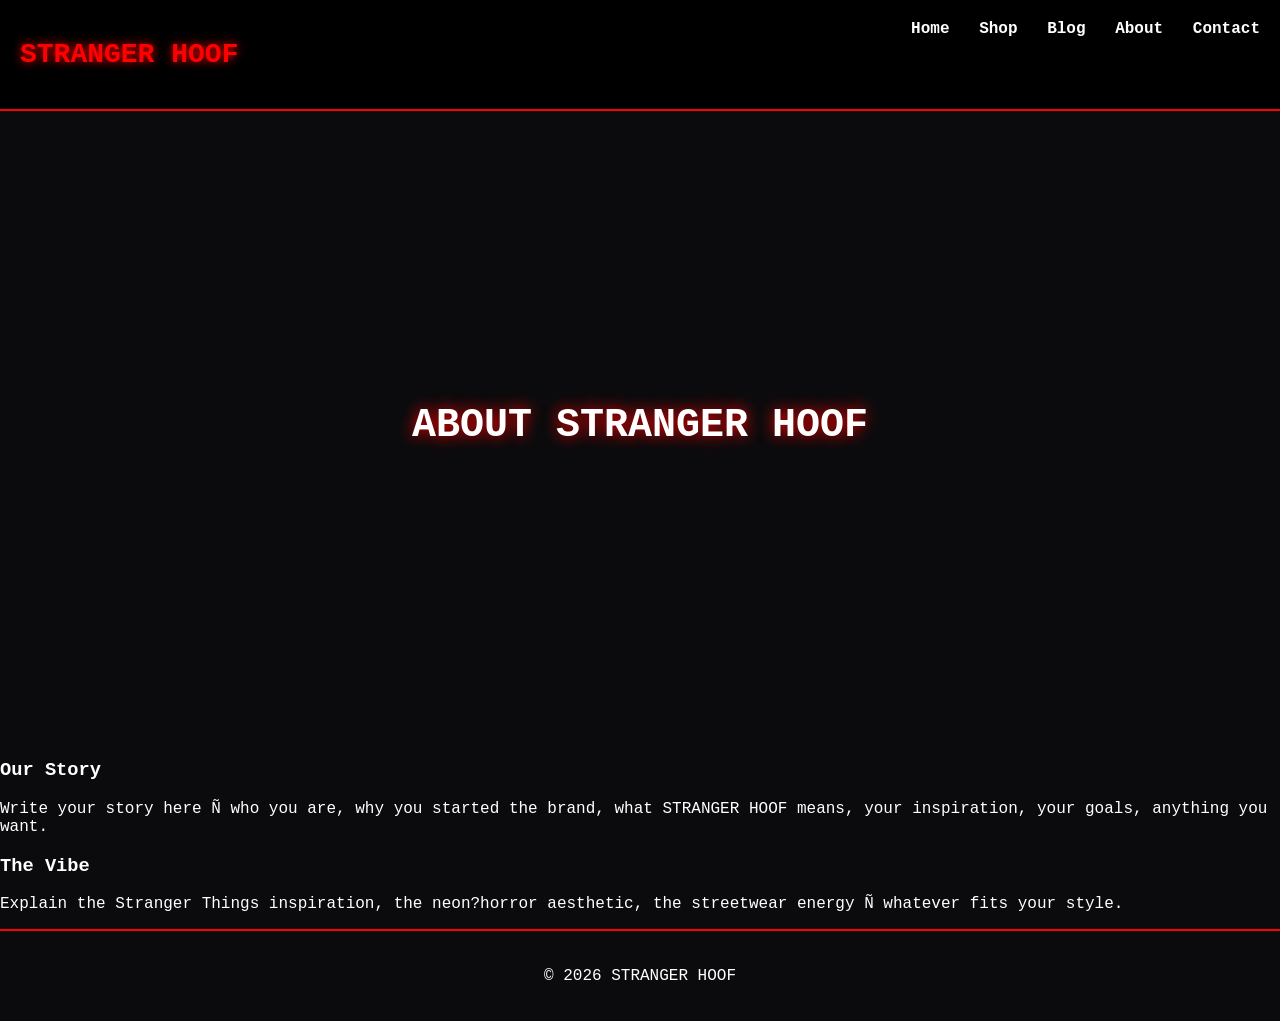
==== about.html @ e8d083ff "Rename about.html.txt to about.html" ====
<!DOCTYPE html>
<html lang="en">
<head>
    <meta charset="UTF-8">
    <meta name="viewport" content="width=device-width, initial-scale=1.0">
    <title>About Ð STRANGER HOOF</title>
    <link rel="stylesheet" href="styles.css">
</head>

<body>

<header>
    <h1 class="logo">STRANGER HOOF</h1>
    <nav>
        <a href="index.html">Home</a>
        <a href="shop.html">Shop</a>
        <a href="blog.html">Blog</a>
        <a href="about.html" class="active">About</a>
        <a href="contact.html">Contact</a>
    </nav>
</header>

<section class="hero small-hero">
    <h2>ABOUT STRANGER HOOF</h2>
</section>

<section class="about-section">
    <h3>Our Story</h3>
    <p>Write your story here Ñ who you are, why you started the brand, what STRANGER HOOF means, your inspiration, your goals, anything you want.</p>

    <h3>The Vibe</h3>
    <p>Explain the Stranger Things inspiration, the neon?horror aesthetic, the streetwear energy Ñ whatever fits your style.</p>
</section>

<footer>
    <p>© 2026 STRANGER HOOF</p>
</footer>

</body>
</html>
---- styles.css ----
body {
    margin: 0;
    font-family: 'Courier New', monospace;
    background: #0b0b0d;
    color: white;
}

header {
    display: flex;
    justify-content: space-between;
    padding: 20px;
    background: black;
    border-bottom: 2px solid red;
}

.logo {
    font-size: 28px;
    color: red;
    text-shadow: 0 0 10px red;
}

nav a {
    margin-left: 20px;
    color: white;
    text-decoration: none;
    font-weight: bold;
}

.hero {
    height: 70vh;
    background: url('hero.jpg') center/cover no-repeat;
    display: flex;
    flex-direction: column;
    justify-content: center;
    align-items: center;
    text-align: center;
}

.hero h2 {
    font-size: 40px;
    text-shadow: 0 0 15px red;
}

.hero button {
    margin-top: 20px;
    padding: 12px 30px;
    background: red;
    border: none;
    color: white;
    font-size: 18px;
    cursor: pointer;
    box-shadow: 0 0 10px red;
}

.products {
    padding: 40px;
}

.grid {
    display: grid;
    grid-template-columns: repeat(3, 1fr);
    gap: 30px;
}

.item img {
    width: 100%;
    border: 2px solid red;
    box-shadow: 0 0 10px red;
}

footer {
    text-align: center;
    padding: 20px;
    border-top: 2px solid red;
}
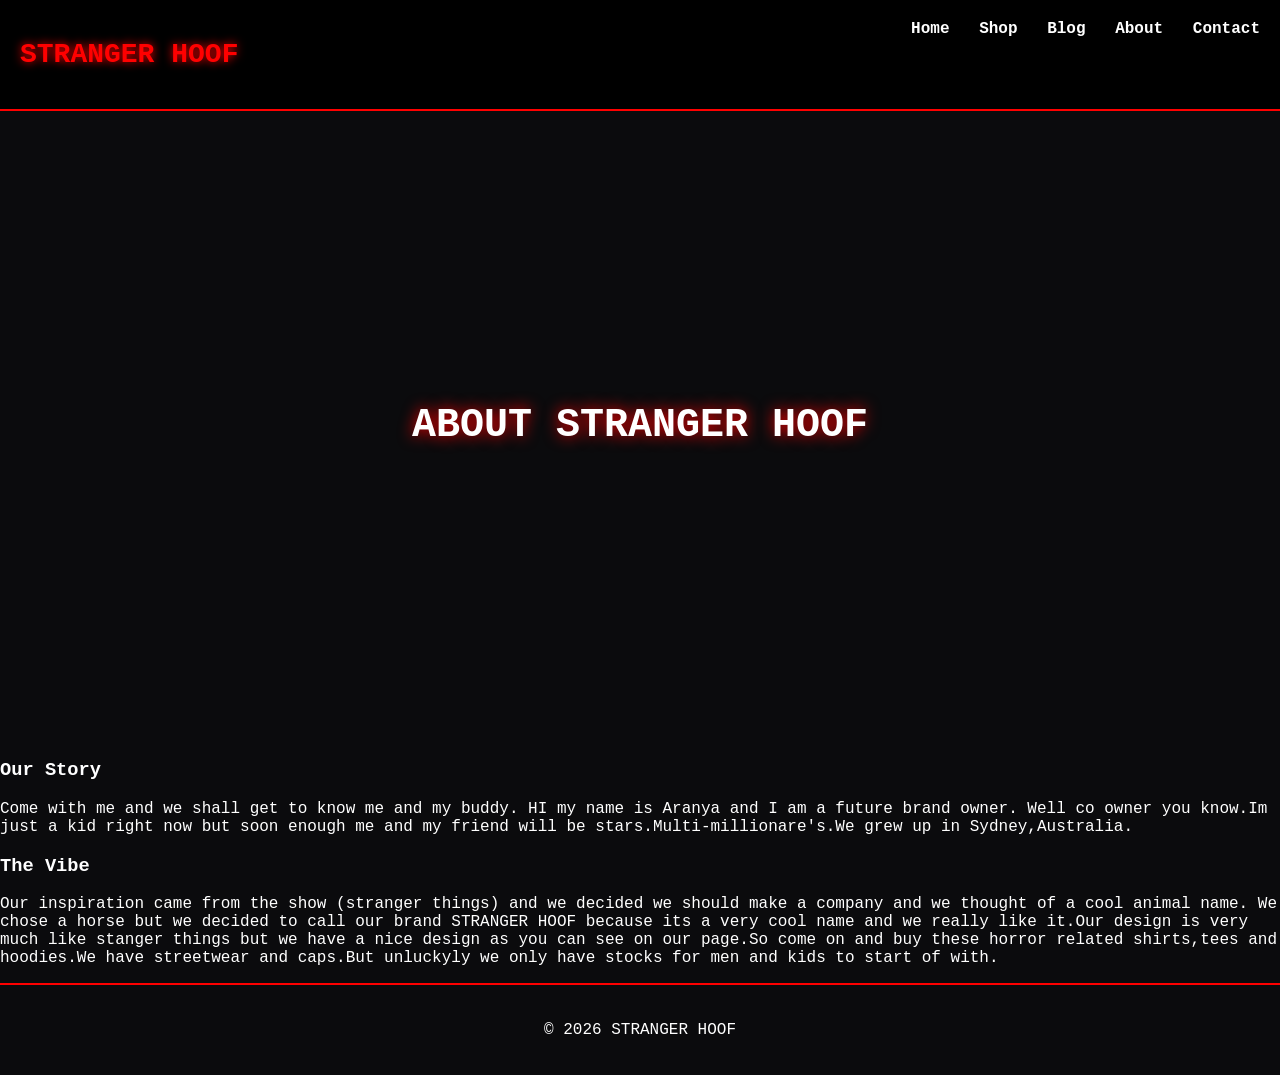
==== commit 648e8df6: "Update about.html" ====
--- a/about.html
+++ b/about.html
@@ -26,10 +26,9 @@
 
 <section class="about-section">
     <h3>Our Story</h3>
-    <p>Write your story here Ñ who you are, why you started the brand, what STRANGER HOOF means, your inspiration, your goals, anything you want.</p>
-
+    <p>Come with me and we shall get to know me and my buddy. HI my name is Aranya and I am a future brand owner. Well co owner you know.Im just a kid right now but soon enough me and my friend will be stars.Multi-millionare's.We grew up in Sydney,Australia.
     <h3>The Vibe</h3>
-    <p>Explain the Stranger Things inspiration, the neon?horror aesthetic, the streetwear energy Ñ whatever fits your style.</p>
+    <p>Our inspiration came from the show (stranger things) and we decided we should make a company and we thought of a cool animal name. We chose a horse but we decided to call our brand STRANGER HOOF because its a very cool name and we really like it.Our design is very much like stanger things but we have a nice design as you can see on our page.So come on and buy these horror related shirts,tees and hoodies.We have streetwear and caps.But unluckyly we only have stocks for men and kids to start of with.</p>
 </section>
 
 <footer>
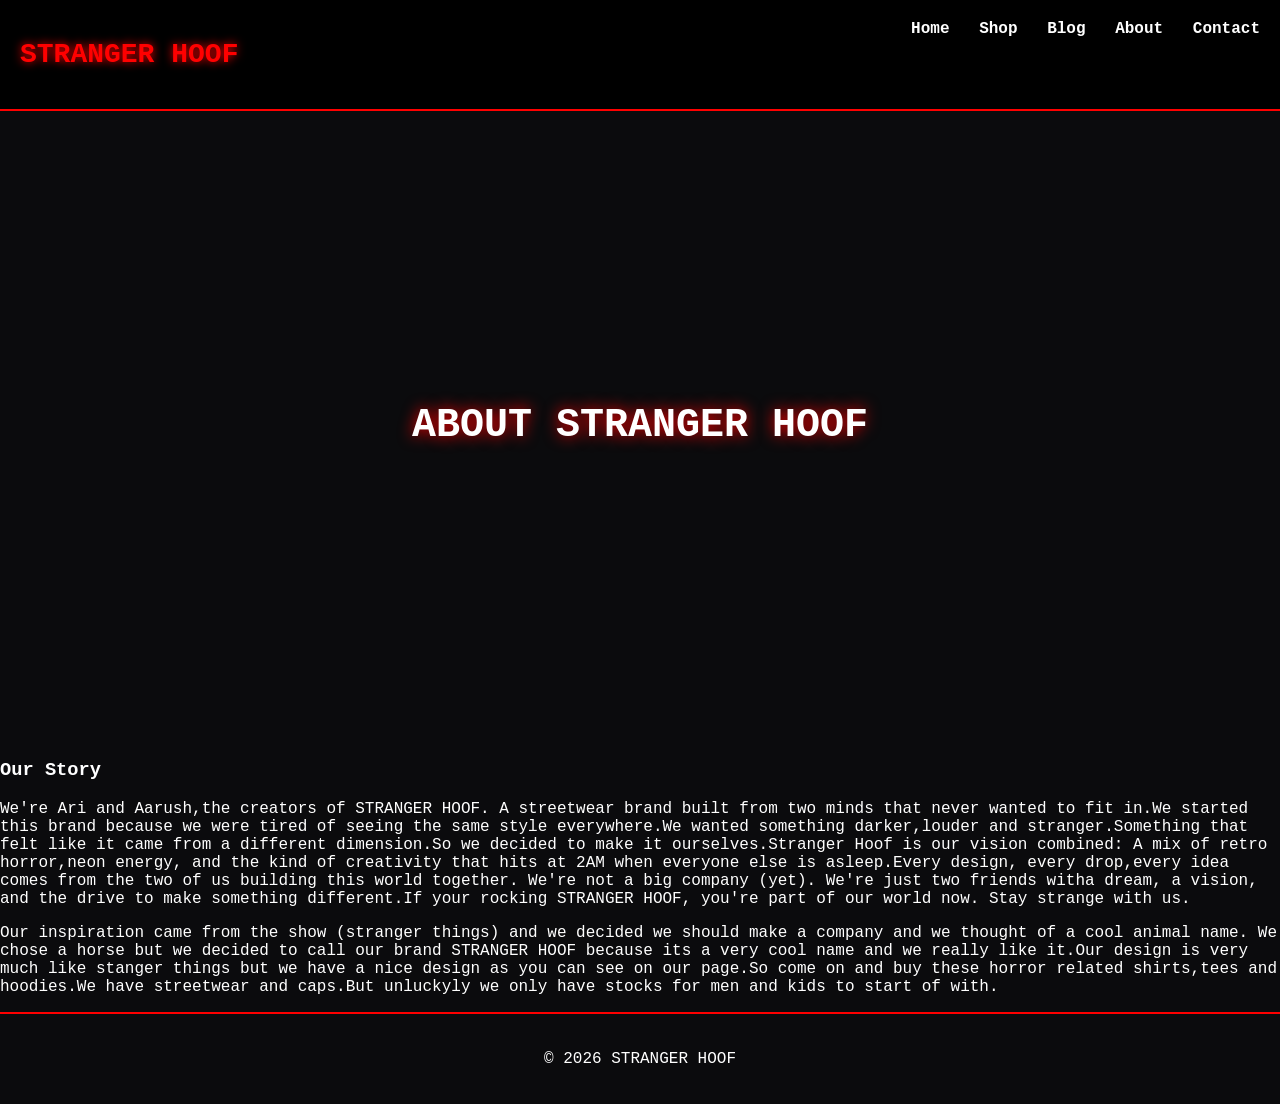
==== commit 46f05890: "Update about.html" ====
--- a/about.html
+++ b/about.html
@@ -26,8 +26,7 @@
 
 <section class="about-section">
     <h3>Our Story</h3>
-    <p>Come with me and we shall get to know me and my buddy. HI my name is Aranya and I am a future brand owner. Well co owner you know.Im just a kid right now but soon enough me and my friend will be stars.Multi-millionare's.We grew up in Sydney,Australia.
-    <h3>The Vibe</h3>
+    <p>We're Ari and Aarush,the creators of STRANGER HOOF. A streetwear brand built from two minds that never wanted to fit in.We started this brand because we were tired of seeing the same style everywhere.We wanted something darker,louder and stranger.Something that felt like it came from a different dimension.So we decided to make it ourselves.Stranger Hoof is our vision combined: A mix of retro horror,neon energy, and the kind of creativity that hits at 2AM when everyone else is asleep.Every design, every drop,every idea comes from the two of us building this world together. We're not a big company (yet). We're just two friends witha dream, a vision, and the drive to make something different.If your rocking STRANGER HOOF, you're part of our world now. Stay strange with us.  
     <p>Our inspiration came from the show (stranger things) and we decided we should make a company and we thought of a cool animal name. We chose a horse but we decided to call our brand STRANGER HOOF because its a very cool name and we really like it.Our design is very much like stanger things but we have a nice design as you can see on our page.So come on and buy these horror related shirts,tees and hoodies.We have streetwear and caps.But unluckyly we only have stocks for men and kids to start of with.</p>
 </section>
 
